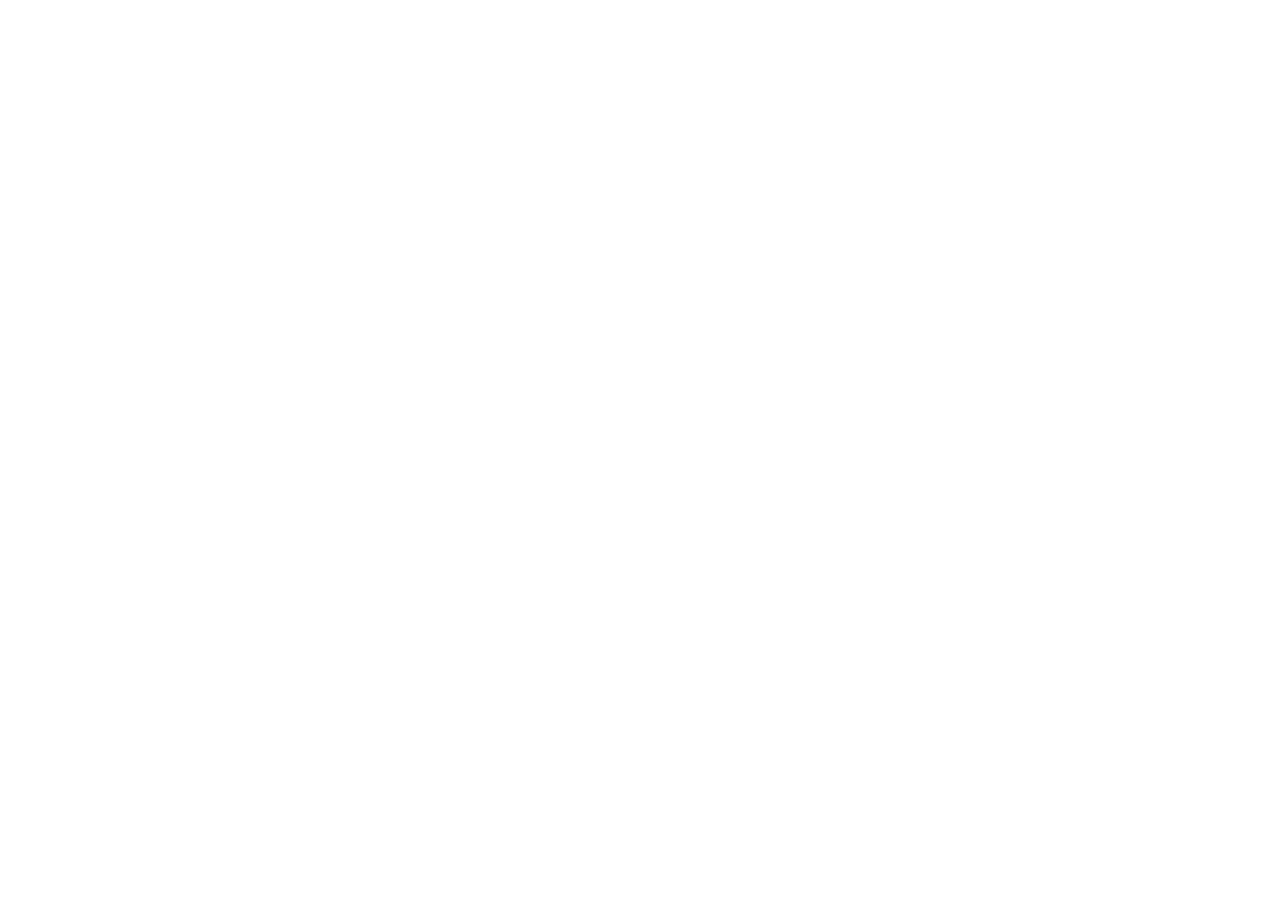
==== camera/index.html @ ad945807 "Create index.html" ====
<html>
<head>
    <meta charset="UTF-8">
    <meta name="viewport" content="width=device-width, initial-scale=1, minimum-scale=1, maximum-scale=1, user-scalable=no" />
    <meta name="apple-mobile-web-app-capable" content="yes" />
    <meta name="apple-mobile-web-app-status-bar-style" content="black" />
    <meta content="telephone=no" name="format-detection" />
</head>
    <body>
        <a href="javascript:" class="camera">
            <div>
                <input id="camera" type="file" accept="image/*" capture="camera">
            </div>
        </a>
    </body>
</html>
<style>
    .camera {
        border-radius: 50%;
    }
    .camera div {
        width: 150px;
        height: 150px;
        background-size: cover;
        background-image: url("/static/img/camera.png");
    }
    .camera input {
        opacity: 0;
        top:0;
        left: 0;
        width: inherit;
        height: inherit;
        position: absolute;
    }
</style>
<script>
    document.getElementById("camera").addEventListener("change", function () {
        // 加载图片
        var imgFile = this.files[0]
        var blob = window.URL.createObjectURL(imgFile)
        var img = new Image();
        img.src = blob;
        document.body.appendChild(img)
        img.onload = function () {
            var canvas = document.createElement("canvas")
            var ctx = canvas.getContext("2d")
            var w = img.width
            var h = img.height
            canvas.width = w
            canvas.height = h
            ctx.drawImage(img, 0, 0)
            var base64 = canvas.toDataURL()
            // 显示base码
            var abbr = document.createElement("abbr")
            abbr.innerText = base64
            document.body.appendChild(abbr)
        }
    })
</script>
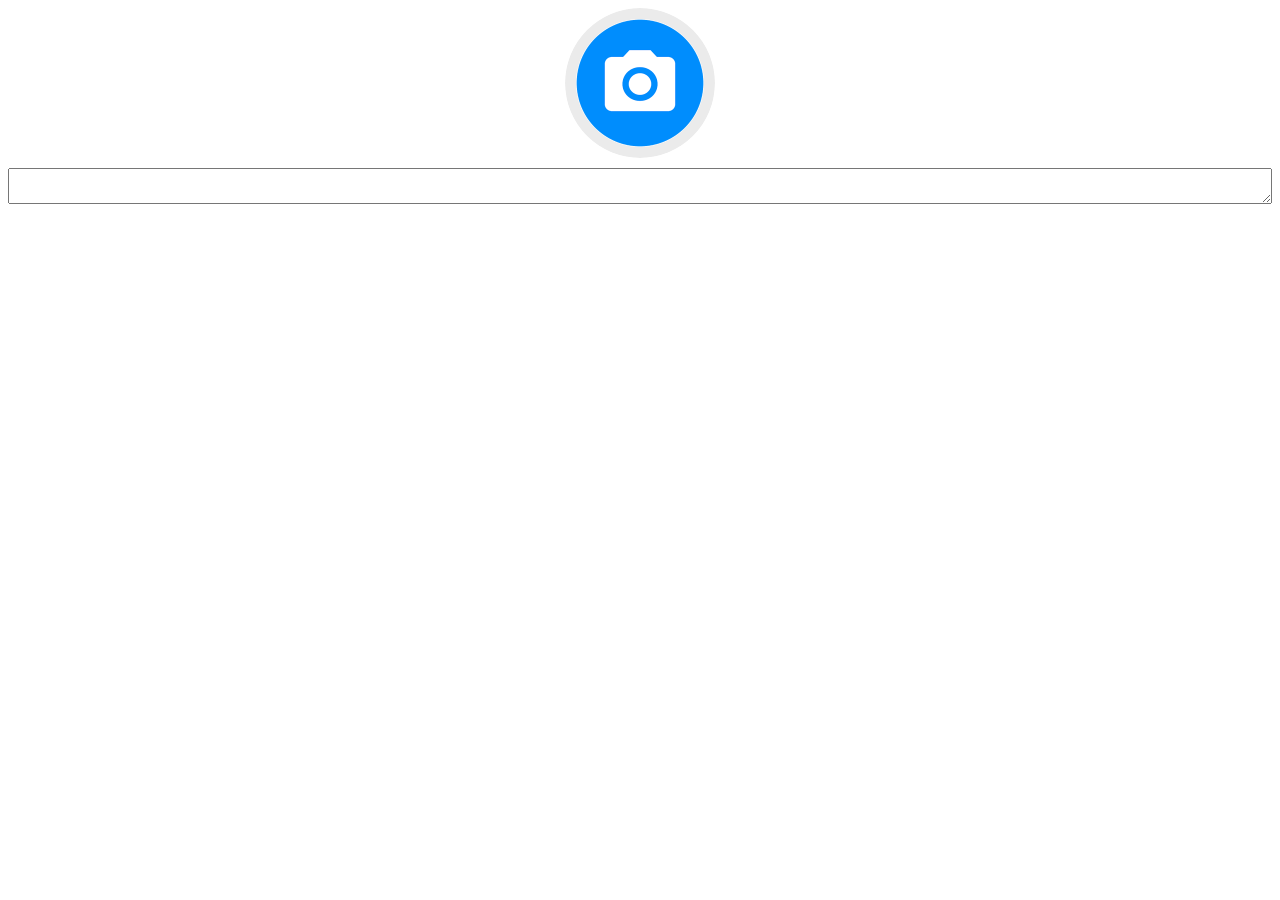
==== commit fa9efb4d: "Update index.html" ====
--- a/camera/index.html
+++ b/camera/index.html
@@ -2,45 +2,52 @@
 <head>
     <meta charset="UTF-8">
     <meta name="viewport" content="width=device-width, initial-scale=1, minimum-scale=1, maximum-scale=1, user-scalable=no" />
-    <meta name="apple-mobile-web-app-capable" content="yes" />
-    <meta name="apple-mobile-web-app-status-bar-style" content="black" />
-    <meta content="telephone=no" name="format-detection" />
 </head>
     <body>
-        <a href="javascript:" class="camera">
-            <div>
-                <input id="camera" type="file" accept="image/*" capture="camera">
+        <div class="camera">
+            <a href="javascript:" >
+                <div>
+                    <input id="camera" type="file" accept="image/*" capture="camera">
+                </div>
+            </a>
+        </div>
+        <div>
+            <div class="dispaly">
+                <abbr id="image-info"></abbr>
+                <textarea id="base64"></textarea>
             </div>
-        </a>
+            <img id="camera-img">
+        </div>
     </body>
 </html>
 <style>
-    .camera {
+    body{
+        text-align:center;
+    }
+    .camera *{
+        margin: 0 auto;
+        width: 150px;
+        height: 150px;
         border-radius: 50%;
     }
     .camera div {
-        width: 150px;
-        height: 150px;
         background-size: cover;
-        background-image: url("/static/img/camera.png");
+        background-image: url("camera.png");
     }
     .camera input {
         opacity: 0;
-        top:0;
-        left: 0;
-        width: inherit;
-        height: inherit;
-        position: absolute;
+    }
+    .dispaly * {
+       width: 100%;
+       margin-top: 10px;
     }
 </style>
 <script>
     document.getElementById("camera").addEventListener("change", function () {
-        // 加载图片
         var imgFile = this.files[0]
         var blob = window.URL.createObjectURL(imgFile)
         var img = new Image();
         img.src = blob;
-        document.body.appendChild(img)
         img.onload = function () {
             var canvas = document.createElement("canvas")
             var ctx = canvas.getContext("2d")
@@ -50,10 +57,13 @@
             canvas.height = h
             ctx.drawImage(img, 0, 0)
             var base64 = canvas.toDataURL()
-            // 显示base码
-            var abbr = document.createElement("abbr")
-            abbr.innerText = base64
-            document.body.appendChild(abbr)
+
+            // 获取到Base显示在页面上
+            document.getElementById("image-info").innerText = "Size : " + imgFile.size / 1024 + "KB" +
+                                                                  "---Type : " + imgFile.type +
+                                                                  "---FileName : " + imgFile.name
+            document.getElementById("camera-img").src = blob
+            document.getElementById("base64").innerText = base64
         }
     })
 </script>
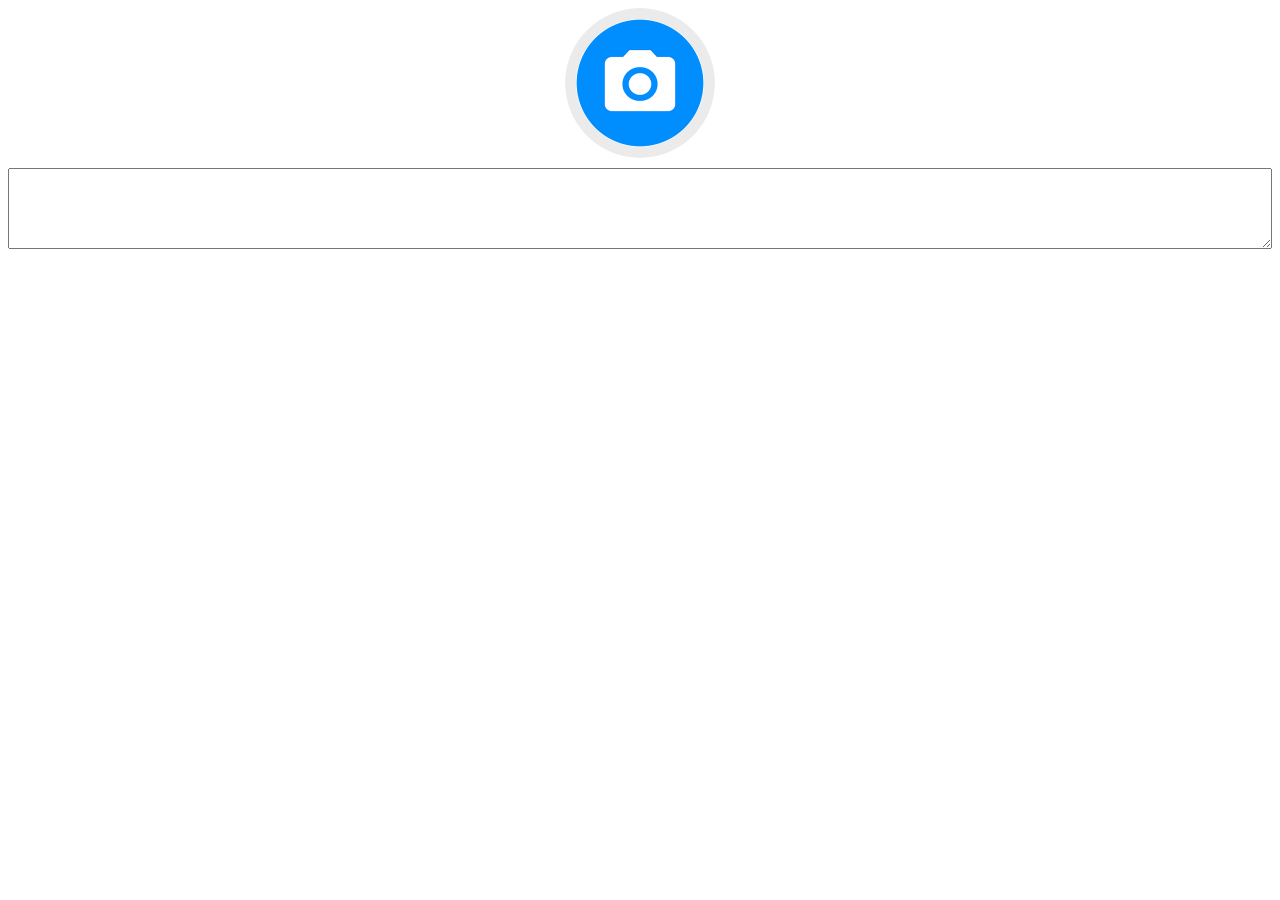
==== commit e6103d1a: "Update index.html" ====
--- a/camera/index.html
+++ b/camera/index.html
@@ -11,11 +11,9 @@
                 </div>
             </a>
         </div>
-        <div>
-            <div class="dispaly">
-                <abbr id="image-info"></abbr>
-                <textarea id="base64"></textarea>
-            </div>
+        <div class="dispaly">
+            <abbr id="image-info"></abbr>
+            <textarea id="base64" rows="5"></textarea>
             <img id="camera-img">
         </div>
     </body>
@@ -59,9 +57,9 @@
             var base64 = canvas.toDataURL()
 
             // 获取到Base显示在页面上
-            document.getElementById("image-info").innerText = "Size : " + imgFile.size / 1024 + "KB" +
-                                                                  "---Type : " + imgFile.type +
-                                                                  "---FileName : " + imgFile.name
+            document.getElementById("image-info").innerHTML = "Size : " + imgFile.size / 1024 + "KB" +
+                                                                  "<br>Type : " + imgFile.type +
+                                                                  "<br>FileName : " + imgFile.name
             document.getElementById("camera-img").src = blob
             document.getElementById("base64").innerText = base64
         }
